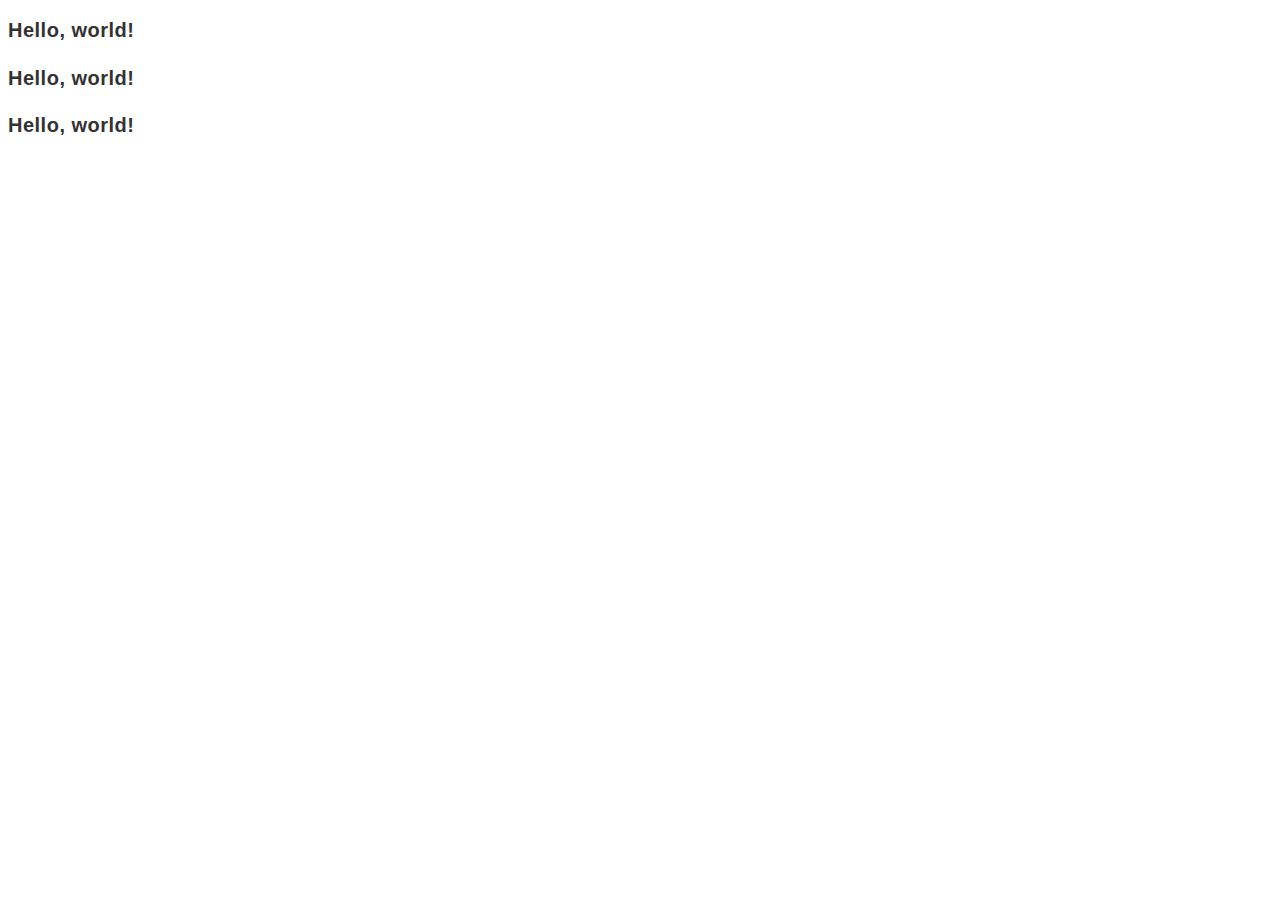
==== vanilla/index.html @ c65e8825 "Create the template for vanilla" ====
<!DOCTYPE html>
<html lang="ja">

<head>
  <meta charset="utf-8">
  <meta name="viewport" content="width=device-width, initial-scale=1, shrink-to-fit=no">
  <link rel="icon" href="./favicon.ico">
  <link rel="stylesheet" href="./css/style.css">
  <title>Hello, world!</title>
</head>

<body>
  <header class="l-header">
    <h1>Hello, world!</h1>
  </header>
  <main class="l-main">
    <h1>Hello, world!</h1>
  </main>
  <footer class="l-footer">
    <h1>Hello, world!</h1>
  </footer>
</body>

</html>
---- vanilla/css/style.css ----
@charset "UTF-8";
html {
  font-size: 10px;
}

body {
  color: #333;
  font-family: "Yu Gothic Medium", "游ゴシック Medium", YuGothic, "游ゴシック体", "ヒラギノ角ゴ Pro W3", "メイリオ", sans-serif;
  line-height: 1.7;
  letter-spacing: 0.05em;
}

p {
  text-align: justify;
}

ul {
  margin-bottom: 0;
}

img {
  max-width: 100%;
}
/*# sourceMappingURL=style.css.map */
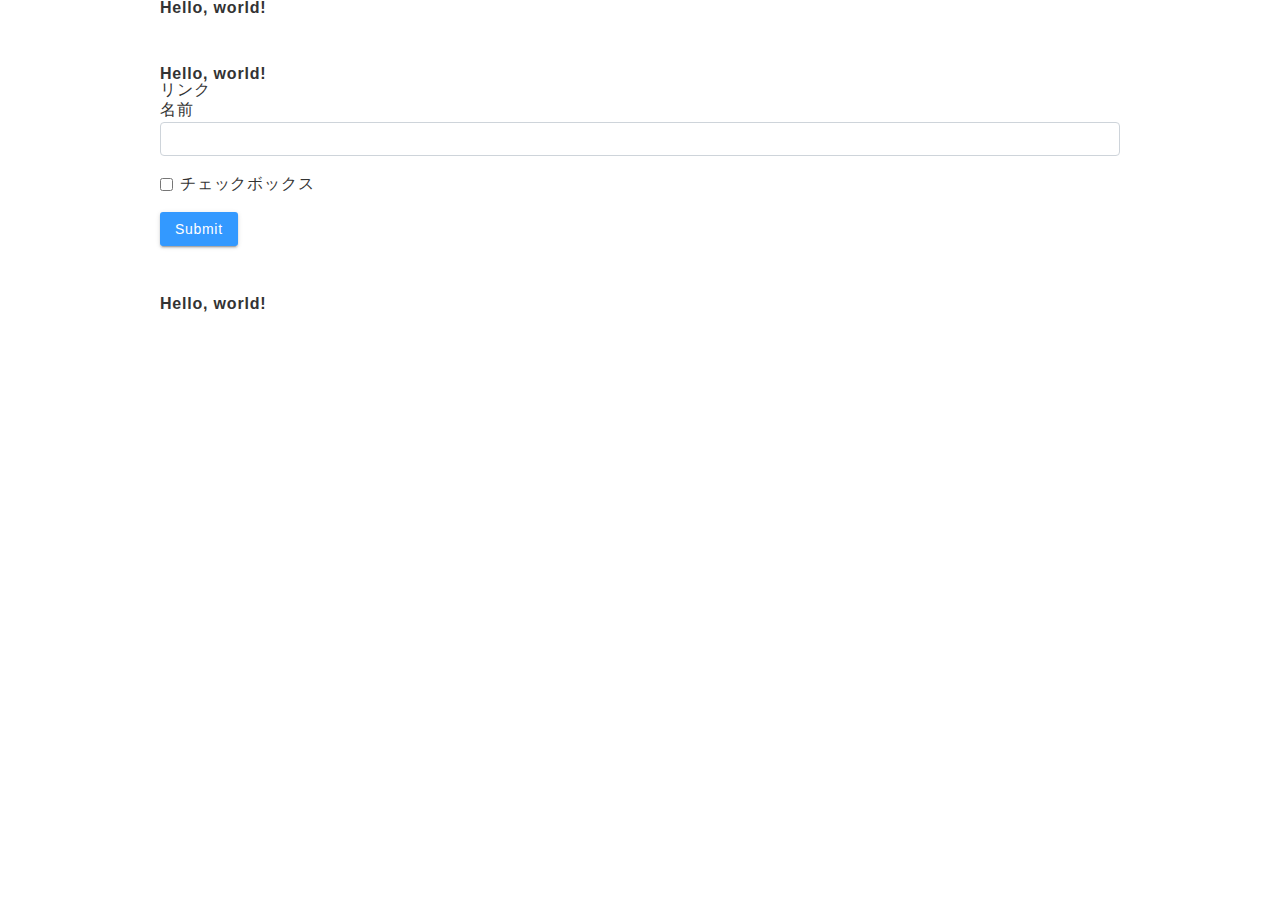
==== commit 25b1d4a7: "Add btn form and some" ====
--- a/vanilla/index.html
+++ b/vanilla/index.html
@@ -10,14 +10,32 @@
 </head>
 
 <body>
-  <header class="l-header">
-    <h1>Hello, world!</h1>
+  <header>
+    <div class="container">
+      <h1>Hello, world!</h1>
+    </div>
   </header>
-  <main class="l-main">
-    <h1>Hello, world!</h1>
+  <main class="pageTitle">
+    <div class="container">
+      <h1>Hello, world!</h1>
+      <a href="#">リンク</a>
+      <form action="#" class="form">
+        <div class="form__group">
+          <label for="name">名前</label>
+          <input type="text" class="form__txt">
+        </div>
+        <div class="form__group form__check">
+          <input type="checkbox" class="form__check--input" id="check1">
+          <label for="check1" class="form__check--label">チェックボックス</label>
+        </div>
+        <input type="submit" class="btn">
+      </form>
+    </div>
   </main>
-  <footer class="l-footer">
-    <h1>Hello, world!</h1>
+  <footer>
+    <div class="container">
+      <h1>Hello, world!</h1>
+    </div>
   </footer>
 </body>
 
--- a/vanilla/css/style.css
+++ b/vanilla/css/style.css
@@ -1,24 +1,240 @@
 @charset "UTF-8";
+/*
+html5doctor.com Reset Stylesheet
+v1.6.1
+Last Updated: 2010-09-17
+Author: Richard Clark - http://richclarkdesign.com
+Twitter: @rich_clark
+*/
+html, body, div, span, object, iframe,
+h1, h2, h3, h4, h5, h6, p, blockquote, pre,
+abbr, address, cite, code,
+del, dfn, em, img, ins, kbd, q, samp,
+small, strong, sub, sup, var,
+b, i,
+dl, dt, dd, ol, ul, li,
+fieldset, form, label, legend,
+table, caption, tbody, tfoot, thead, tr, th, td,
+article, aside, canvas, details, figcaption, figure,
+footer, header, hgroup, menu, nav, section, summary,
+time, mark, audio, video {
+  margin: 0;
+  padding: 0;
+  border: 0;
+  outline: 0;
+  font-size: 100%;
+  vertical-align: baseline;
+  background: transparent;
+}
+
+body {
+  line-height: 1;
+}
+
+article, aside, details, figcaption, figure,
+footer, header, hgroup, menu, nav, section {
+  display: block;
+}
+
+nav ul {
+  list-style: none;
+}
+
+blockquote, q {
+  quotes: none;
+}
+
+blockquote:before, blockquote:after,
+q:before, q:after {
+  content: '';
+  content: none;
+}
+
+a {
+  margin: 0;
+  padding: 0;
+  font-size: 100%;
+  vertical-align: baseline;
+  background: transparent;
+}
+
+/* change colours to suit your needs */
+ins {
+  background-color: #ff9;
+  color: #000;
+  text-decoration: none;
+}
+
+/* change colours to suit your needs */
+mark {
+  background-color: #ff9;
+  color: #000;
+  font-style: italic;
+  font-weight: bold;
+}
+
+del {
+  text-decoration: line-through;
+}
+
+abbr[title], dfn[title] {
+  border-bottom: 1px dotted;
+  cursor: help;
+}
+
+table {
+  border-collapse: collapse;
+  border-spacing: 0;
+}
+
+/* change border colour to suit your needs */
+hr {
+  display: block;
+  height: 1px;
+  border: 0;
+  border-top: 1px solid #cccccc;
+  margin: 1em 0;
+  padding: 0;
+}
+
+input, select {
+  vertical-align: middle;
+}
+
+*,
+*::before,
+*::after {
+  -webkit-box-sizing: border-box;
+          box-sizing: border-box;
+}
+
 html {
   font-size: 10px;
+  font-size: 62.5%;
 }
 
 body {
   color: #333;
   font-family: "Yu Gothic Medium", "游ゴシック Medium", YuGothic, "游ゴシック体", "ヒラギノ角ゴ Pro W3", "メイリオ", sans-serif;
-  line-height: 1.7;
+  font-size: 1.6rem;
   letter-spacing: 0.05em;
+}
+
+main {
+  padding: 50px 0;
+}
+
+a {
+  color: inherit;
+  text-decoration: none;
+}
+
+a:hover {
+  color: inherit;
+  opacity: 0.5;
+  text-decoration: none;
 }
 
 p {
   text-align: justify;
+  line-height: 1.7;
 }
 
 ul {
   margin-bottom: 0;
+  list-style: none;
+}
+
+ul li {
+  line-height: 1.7;
 }
 
 img {
   max-width: 100%;
 }
+
+.container {
+  max-width: 980px;
+  padding-left: 10px;
+  padding-right: 10px;
+  margin: auto;
+}
+
+.form {
+  line-height: 1.5;
+}
+
+.form__group {
+  margin-bottom: 16px;
+  margin-bottom: 1.6rem;
+}
+
+.form__txt {
+  border: 1px solid #ced4da;
+  border-radius: 4px;
+  border-radius: 0.4rem;
+  color: #495057;
+  display: block;
+  height: 38px;
+  height: calc(1.5em + 1.2rem + 2px);
+  padding: 6px 12px;
+  padding: 0.6rem 1.2rem;
+  -webkit-transition: border-color 0.15s ease-in-out, -webkit-box-shadow 0.15s ease-in-out;
+  transition: border-color 0.15s ease-in-out, -webkit-box-shadow 0.15s ease-in-out;
+  transition: border-color 0.15s ease-in-out, box-shadow 0.15s ease-in-out;
+  transition: border-color 0.15s ease-in-out, box-shadow 0.15s ease-in-out, -webkit-box-shadow 0.15s ease-in-out;
+  width: 100%;
+}
+
+.form__txt:focus {
+  outline: 0;
+  border-color: #80bdff;
+  -webkit-box-shadow: 0 0 0 0.2rem rgba(0, 123, 255, 0.25);
+          box-shadow: 0 0 0 0.2rem rgba(0, 123, 255, 0.25);
+}
+
+.form__check {
+  position: relative;
+  padding-left: 20px;
+  padding-left: 2rem;
+}
+
+.form__check--input {
+  position: absolute;
+  margin-left: -20px;
+  margin-left: -2rem;
+  margin-top: 0.6rem;
+}
+
+.form__check--label {
+  margin-bottom: 0;
+}
+
+.btn {
+  border: none;
+  display: inline-block;
+  background: #39f;
+  color: #fff;
+  font-size: 1.4rem;
+  line-height: 1;
+  text-decoration: none;
+  letter-spacing: 0.05em;
+  padding: 1rem 1.5rem;
+  border-radius: 3px;
+  cursor: pointer;
+  -webkit-box-shadow: 0 2px 2px 0 rgba(0, 0, 0, 0.14), 0 1px 5px 0 rgba(0, 0, 0, 0.12), 0 3px 1px -2px rgba(0, 0, 0, 0.2);
+          box-shadow: 0 2px 2px 0 rgba(0, 0, 0, 0.14), 0 1px 5px 0 rgba(0, 0, 0, 0.12), 0 3px 1px -2px rgba(0, 0, 0, 0.2);
+  -webkit-transition: 0.3s ease-out;
+  transition: 0.3s ease-out;
+  -webkit-tap-highlight-color: transparent;
+}
+
+.btn:hover {
+  -webkit-box-shadow: 0 3px 3px 0 rgba(0, 0, 0, 0.14), 0 1px 7px 0 rgba(0, 0, 0, 0.12), 0 3px 1px -1px rgba(0, 0, 0, 0.2);
+          box-shadow: 0 3px 3px 0 rgba(0, 0, 0, 0.14), 0 1px 7px 0 rgba(0, 0, 0, 0.12), 0 3px 1px -1px rgba(0, 0, 0, 0.2);
+}
+
+.btn:focus {
+  outline: none;
+}
 /*# sourceMappingURL=style.css.map */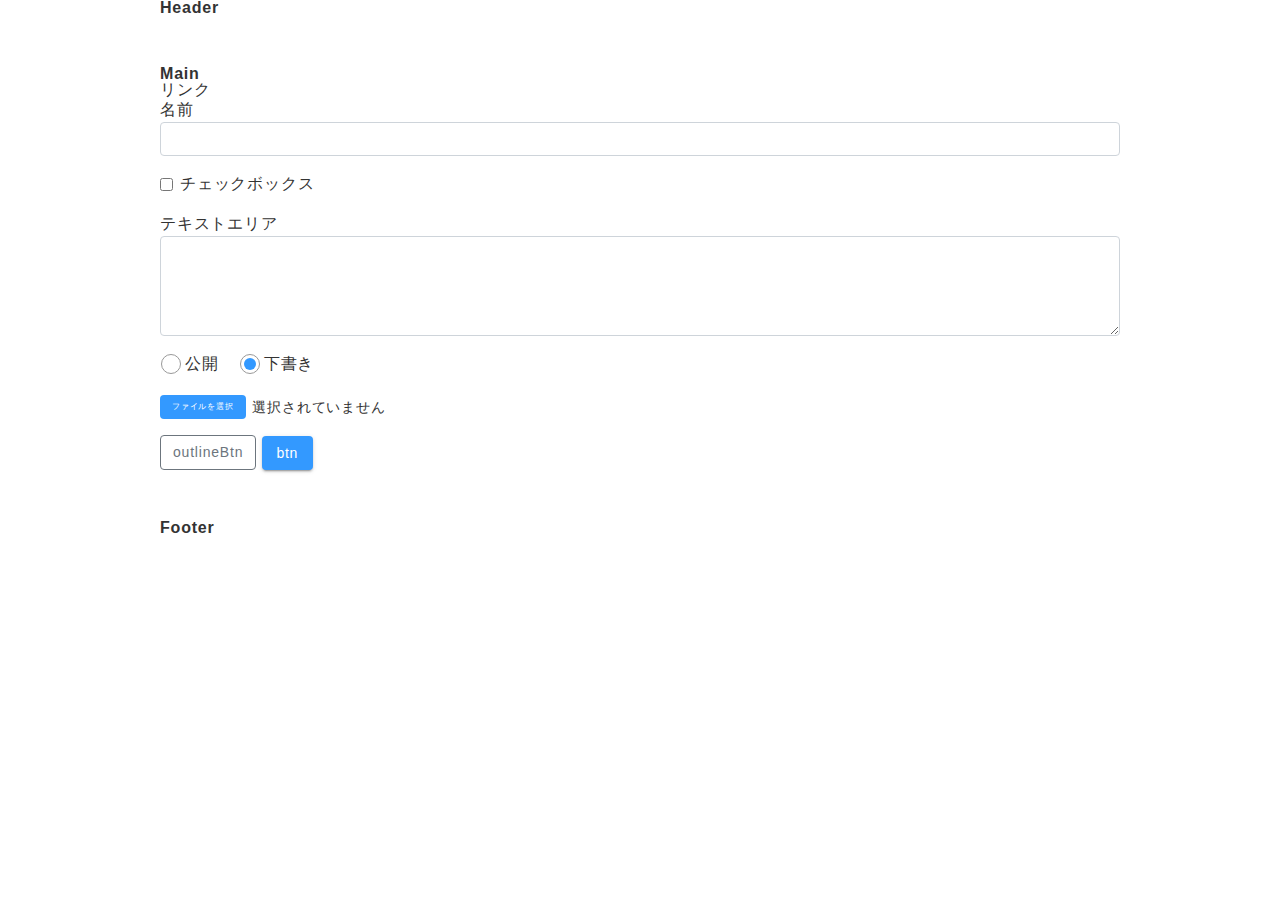
==== commit a6118523: "Add form elements" ====
--- a/vanilla/index.html
+++ b/vanilla/index.html
@@ -6,37 +6,69 @@
   <meta name="viewport" content="width=device-width, initial-scale=1, shrink-to-fit=no">
   <link rel="icon" href="./favicon.ico">
   <link rel="stylesheet" href="./css/style.css">
+  <script src="https://code.jquery.com/jquery-3.3.1.slim.min.js" integrity="sha384-q8i/X+965DzO0rT7abK41JStQIAqVgRVzpbzo5smXKp4YfRvH+8abtTE1Pi6jizo" crossorigin="anonymous"></script>
   <title>Hello, world!</title>
+  
 </head>
 
 <body>
   <header>
     <div class="container">
-      <h1>Hello, world!</h1>
+      <h1>Header</h1>
     </div>
   </header>
   <main class="pageTitle">
     <div class="container">
-      <h1>Hello, world!</h1>
+      <h1>Main</h1>
       <a href="#">リンク</a>
       <form action="#" class="form">
         <div class="form__group">
-          <label for="name">名前</label>
+          <label class="form__name" for="name">名前</label>
           <input type="text" class="form__txt">
         </div>
         <div class="form__group form__check">
           <input type="checkbox" class="form__check--input" id="check1">
           <label for="check1" class="form__check--label">チェックボックス</label>
         </div>
-        <input type="submit" class="btn">
+        <div class="form__group">
+          <label for="textarea" class="form__name">テキストエリア</label>
+          <textarea class="form__txt" name="" id="textarea" cols="30" rows="10"></textarea>
+        </div>
+        <div class="form__group">
+          <input id="submit" type="radio" class="form__radio" name="status">
+          <label for="submit">公開</label>
+          <input id="draft" type="radio" class="form__radio" name="status" checked>
+          <label for="draft">下書き</label>
+        </div>
+        <div class="form__group">
+          <div class="form__file">
+            <input type="file" id="01" name="01"><label for="01" id="input-label">ファイルを選択</label>
+          </div>
+        </div>
+        <a href="#" class="outlineBtn">outlineBtn</a>
+        <input type="submit" class="btn" value="btn">
       </form>
     </div>
   </main>
   <footer>
     <div class="container">
-      <h1>Hello, world!</h1>
+      <h1>Footer</h1>
     </div>
   </footer>
+
+  <!-- ファイル送信用のjquery -->
+  <script>
+    $(function () {
+      $("#01").on('change', function () {
+        var file = $(this).prop('files')[0];
+        if (!($(".filename").length)) {
+          $(".form__file").append('<span class="filename"></span>');
+        }
+        $("#input-label").addClass('changed');
+        $(".filename").html(file.name);
+      });
+    });
+  </script>
 </body>
 
 </html>--- a/vanilla/css/style.css
+++ b/vanilla/css/style.css
@@ -169,10 +169,14 @@
   margin-bottom: 1.6rem;
 }
 
+.form__name {
+  font-size: inherit;
+  display: block;
+}
+
 .form__txt {
   border: 1px solid #ced4da;
   border-radius: 4px;
-  border-radius: 0.4rem;
   color: #495057;
   display: block;
   height: 38px;
@@ -208,6 +212,89 @@
 
 .form__check--label {
   margin-bottom: 0;
+}
+
+.form__radio {
+  display: none;
+}
+
+.form__radio:checked + label:after {
+  content: "";
+  display: block;
+  position: absolute;
+  top: 6px;
+  left: 5px;
+  width: 12px;
+  height: 12px;
+  background: #39f;
+  border-radius: 50%;
+}
+
+.form__radio + label {
+  display: inline-block;
+  padding-left: 25px;
+  position: relative;
+  margin-right: 15px;
+}
+
+.form__radio + label:before {
+  content: "";
+  display: block;
+  position: absolute;
+  top: 2px;
+  left: 1px;
+  width: 20px;
+  height: 20px;
+  border: 1px solid #999;
+  border-radius: 50%;
+}
+
+.form__file input[type="file"] {
+  display: none;
+}
+
+.form__file label {
+  background: #39f;
+  color: #fff;
+  font-size: 0.8rem;
+  padding: 6px 12px;
+  border-radius: 4px;
+  display: inline-block;
+  position: relative;
+  cursor: pointer;
+}
+
+.form__file label:hover {
+  opacity: 0.7;
+  -webkit-transition: 0.3s ease-out;
+  transition: 0.3s ease-out;
+}
+
+.form__file label:after {
+  content: "選択されていません";
+  color: #333;
+  font-size: 14px;
+  height: 20px;
+  line-height: 20px;
+  position: absolute;
+  right: -140px;
+  top: calc(50% - 10px);
+}
+
+.form__file label.changed:after {
+  content: "";
+}
+
+.form__file .filename {
+  font-size: 12px;
+}
+
+input[type="date"].form__txt {
+  width: 200px;
+}
+
+textarea.form__txt {
+  height: 100px;
 }
 
 .btn {
@@ -220,7 +307,7 @@
   text-decoration: none;
   letter-spacing: 0.05em;
   padding: 1rem 1.5rem;
-  border-radius: 3px;
+  border-radius: 4px;
   cursor: pointer;
   -webkit-box-shadow: 0 2px 2px 0 rgba(0, 0, 0, 0.14), 0 1px 5px 0 rgba(0, 0, 0, 0.12), 0 3px 1px -2px rgba(0, 0, 0, 0.2);
           box-shadow: 0 2px 2px 0 rgba(0, 0, 0, 0.14), 0 1px 5px 0 rgba(0, 0, 0, 0.12), 0 3px 1px -2px rgba(0, 0, 0, 0.2);
@@ -232,9 +319,29 @@
 .btn:hover {
   -webkit-box-shadow: 0 3px 3px 0 rgba(0, 0, 0, 0.14), 0 1px 7px 0 rgba(0, 0, 0, 0.12), 0 3px 1px -1px rgba(0, 0, 0, 0.2);
           box-shadow: 0 3px 3px 0 rgba(0, 0, 0, 0.14), 0 1px 7px 0 rgba(0, 0, 0, 0.12), 0 3px 1px -1px rgba(0, 0, 0, 0.2);
+  opacity: 0.7;
 }
 
 .btn:focus {
   outline: none;
 }
+
+.outlineBtn {
+  display: inline-block;
+  text-align: center;
+  background: transparent;
+  border: solid 1px #6c757d;
+  border-radius: 4px;
+  color: #6c757d;
+  font-size: 14px;
+  padding: 6px 12px;
+  padding: 0.6rem 1.2rem;
+  -webkit-tap-highlight-color: transparent;
+  -webkit-transition: 0.3s ease-out;
+  transition: 0.3s ease-out;
+}
+
+.outlineBtn:hover {
+  opacity: 0.7;
+}
 /*# sourceMappingURL=style.css.map */